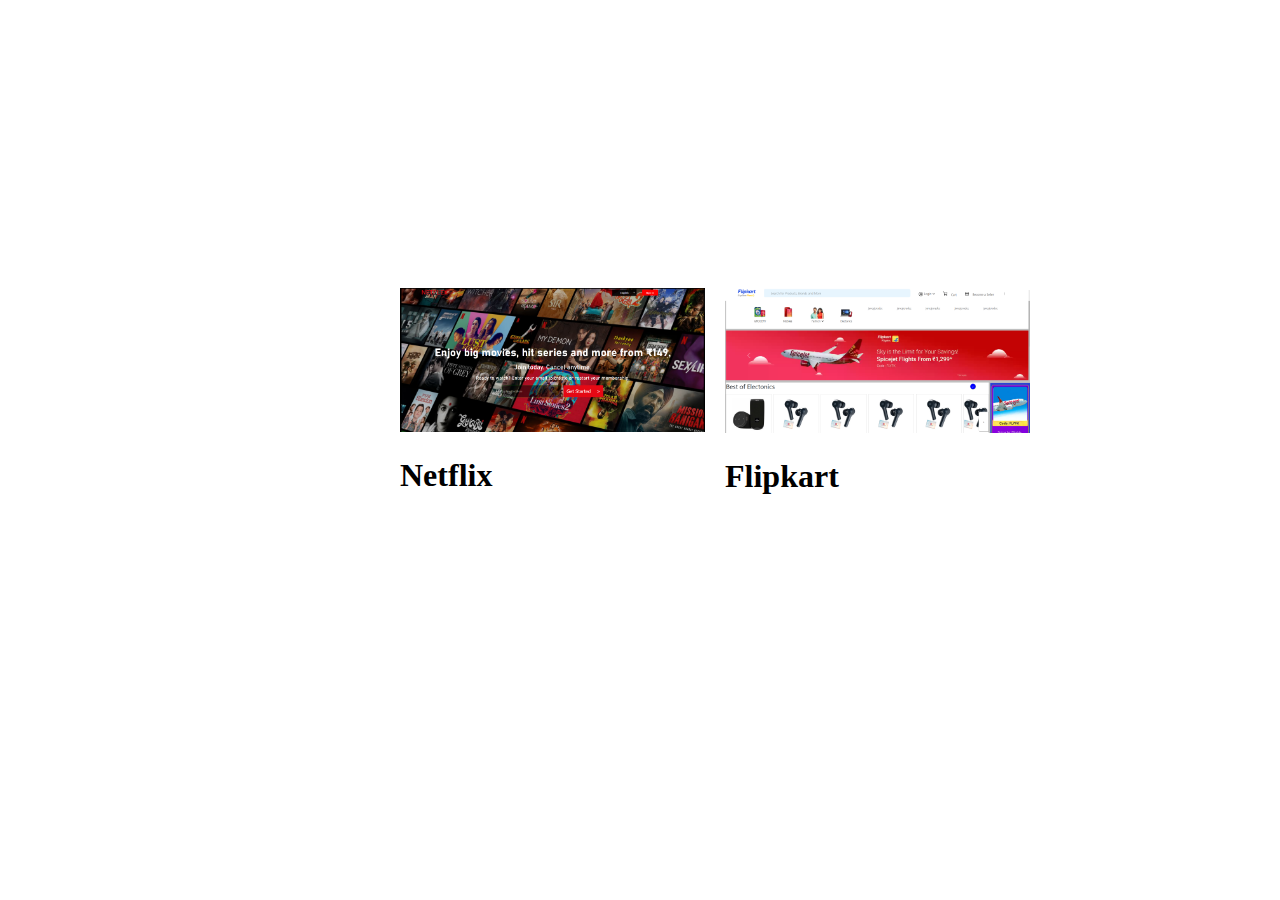
==== index.html @ 9e29cfb3 "Nw project" ====
<!DOCTYPE html>
<html lang="en">
<head>
    <meta charset="UTF-8">
    <meta name="viewport" content="width=device-width, initial-scale=1.0">
    <title>Projects</title>
    <style>
        body{
            background-image: url('https://img.freepik.com/free-vector/hand-painted-watercolor-pastel-sky-background_23-2148902771.jpg?size=626&ext=jpg&ga=GA1.1.1546980028.1704153600&semt=sph');
            background-repeat: no-repeat;
            background-size: cover;
        
        }
        .display{
            position: absolute ;
            top: 18rem;
            left: 25rem;
            display: flex;
            gap: 20px;

        }
        
    </style>
</head>
<body>
    <div class="display">
        <div>
            
            <a href="netflix/netflix.html"><input width="305px" type="image" src="netflix.png" alt=""></a>
            <h1> Netflix</h1>
        </form>
        
        </div>
        <div>
            <a href="flipkart.html"> <input width="305px" type="image" src="flipkart.png" alt=""></a>
            <h1>Flipkart</h1>

        </div>
    </div>
</body>
</html>
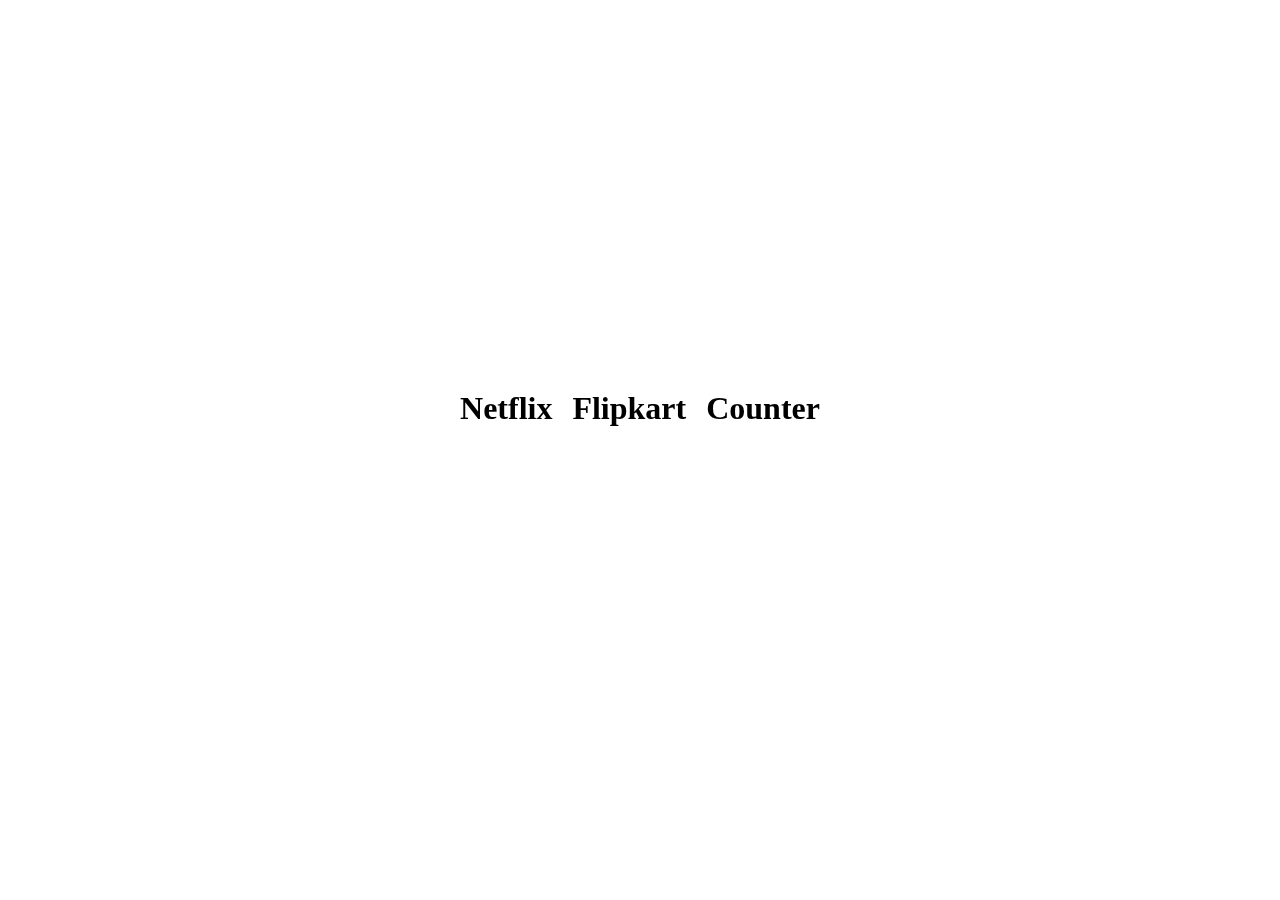
==== commit bc190d98: "update" ====
--- a/index.html
+++ b/index.html
@@ -9,32 +9,51 @@
             background-image: url('https://img.freepik.com/free-vector/hand-painted-watercolor-pastel-sky-background_23-2148902771.jpg?size=626&ext=jpg&ga=GA1.1.1546980028.1704153600&semt=sph');
             background-repeat: no-repeat;
             background-size: cover;
-        
+            display: flex;
+            height: 800px;
+            backdrop-filter: blur(40px);
+            justify-content: center;
+            align-items: center;
+
         }
         .display{
-            position: absolute ;
-            top: 18rem;
-            left: 25rem;
-            display: flex;
+            border-radius: 20px;
+            height: 50%;
+          display: flex;
+            width: 50%;
             gap: 20px;
-
+            text-align: center;
+            justify-content: center;
+            align-items: center;
+            background: rgba(255, 255, 255, 0.408);
+            backdrop-filter: blur(10px);
+        }
+        .display div input{
+            display: none;
+        }
+        .inp:hover input{
+            display: block;
         }
         
     </style>
 </head>
 <body>
     <div class="display">
-        <div>
+        <div class="inp">
             
             <a href="netflix/netflix.html"><input width="305px" type="image" src="netflix.png" alt=""></a>
-            <h1> Netflix</h1>
+            <h1 id="d1"> Netflix</h1>
         </form>
         
         </div>
-        <div>
+        <div class="inp">
             <a href="flipkart.html"> <input width="305px" type="image" src="flipkart.png" alt=""></a>
-            <h1>Flipkart</h1>
+            <h1 id="d2">Flipkart</h1>
 
+        </div>
+        <div class="inp" >
+            <a href="/Counter/index.html"> <input width="305px" type="image" src="counter.png" alt=""></a>
+            <h1 id="d3">Counter</h1>
         </div>
     </div>
 </body>
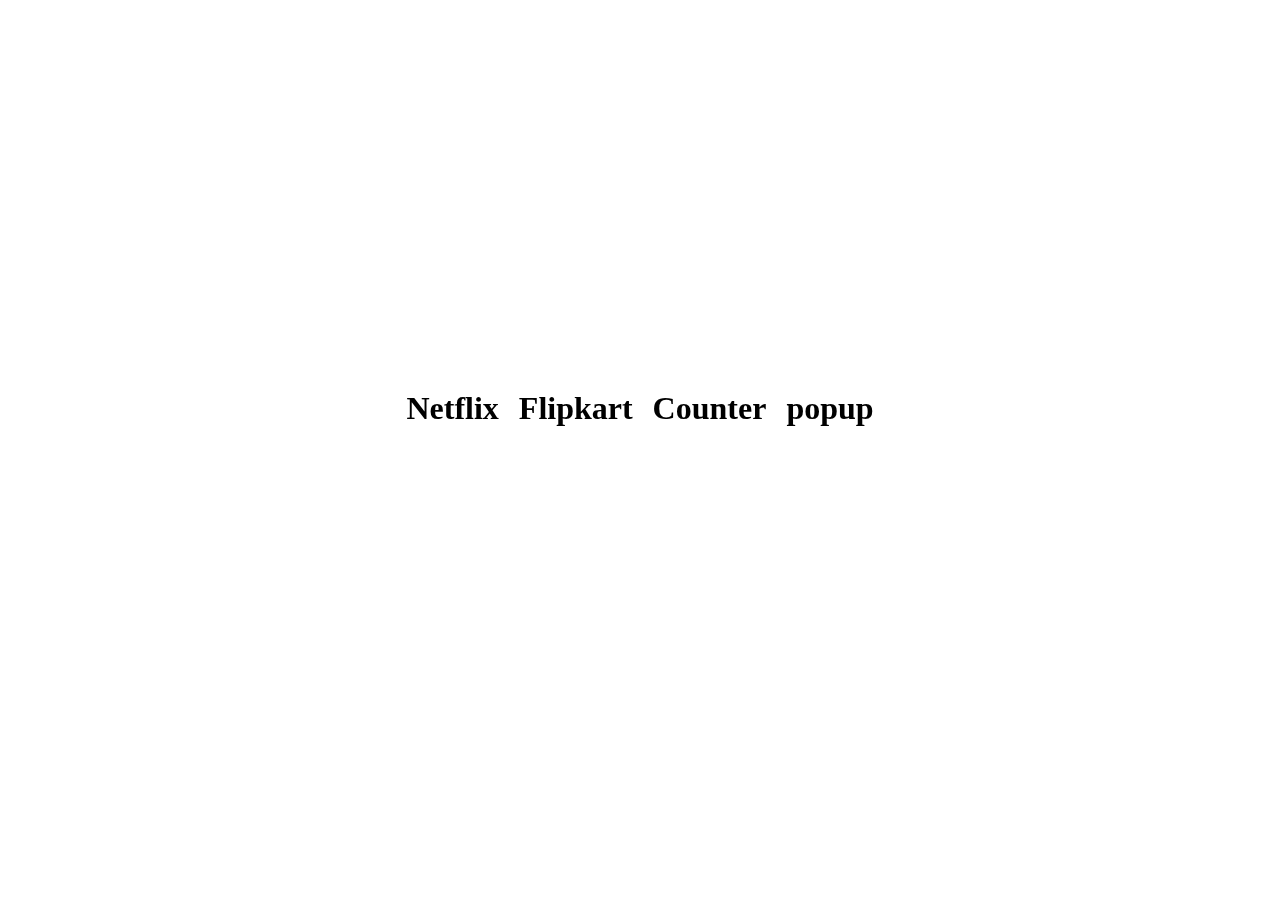
==== commit ba6fd289: "update" ====
--- a/index.html
+++ b/index.html
@@ -29,12 +29,23 @@
             backdrop-filter: blur(10px);
         }
         .display div input{
+            transition: opacity 0.3s;
             display: none;
         }
         .inp:hover input{
+            animation: fadeIn 0.3s ease 2s forwards;
             display: block;
         }
         
+        @keyframes fadeIn {
+    from {
+        opacity: 0;
+    }
+    to {
+        opacity: 1;
+    }
+}
+ 
     </style>
 </head>
 <body>
@@ -55,6 +66,10 @@
             <a href="/Counter/index.html"> <input width="305px" type="image" src="counter.png" alt=""></a>
             <h1 id="d3">Counter</h1>
         </div>
+        <div class="inp">
+            <a href="./popup,modal/index.html"><input width="305px" style="height: 140px; width: 305px;" src="pop.png" alt=""></a>
+            <h1 id="d4">popup</h1>
+        </div>
     </div>
 </body>
 </html>